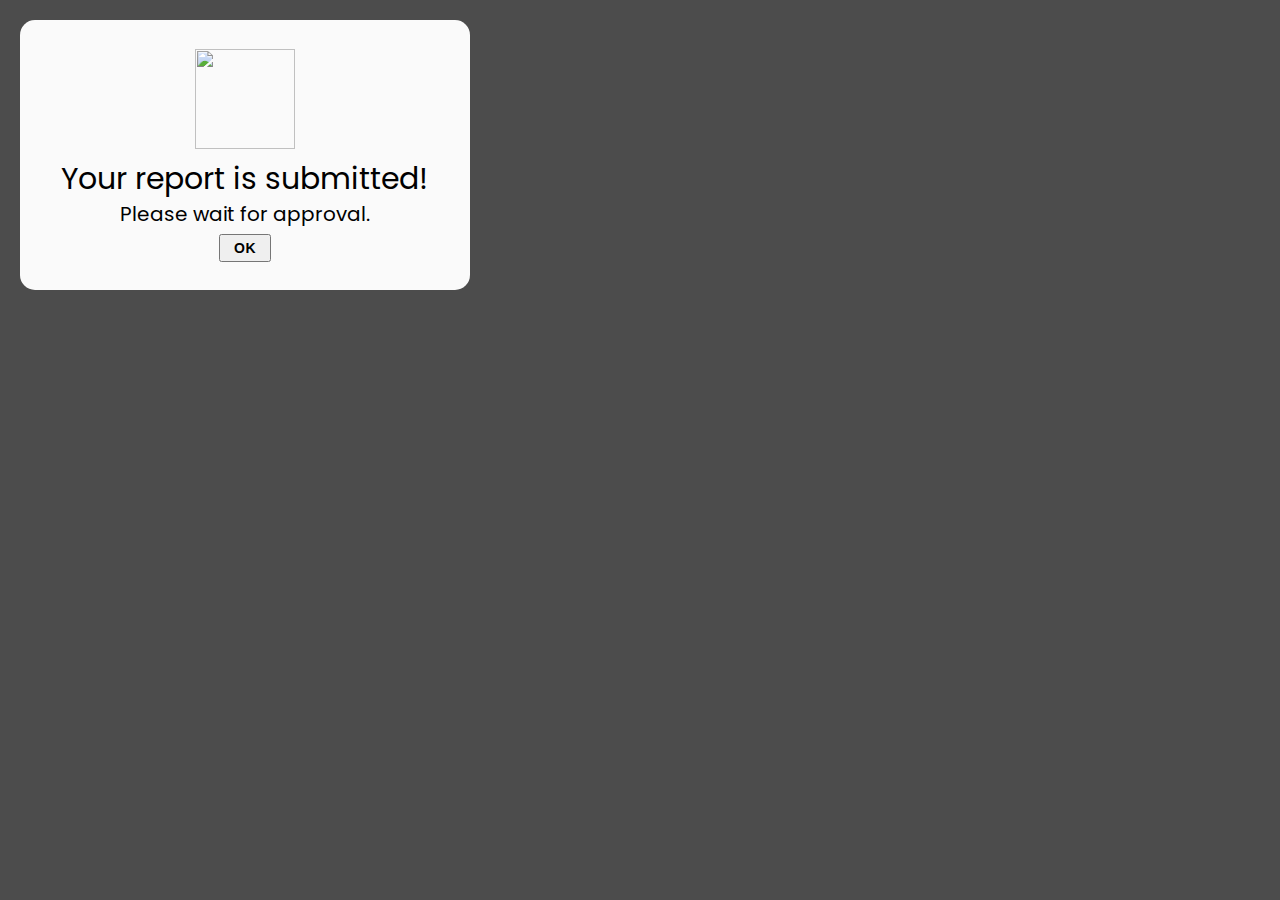
==== modal.html @ d2e25a5b "Add files via upload" ====
<!DOCTYPE html>
<html lang="en">
<head>
  <meta charset="UTF-8">
  <meta name="viewport" content="width=device-width, initial-scale=1.0">
  <title>Modal</title>

  <style>
    @import url('https://fonts.googleapis.com/css2?family=Poppins:ital,wght@0,100;0,200;0,300;0,400;0,500;0,600;0,700;0,800;0,900;1,100;1,200;1,300;1,400;1,500;1,600;1,700;1,800;1,900&display=swap');

    body{
      margin: 0; 
      background-color: rgba(0, 0, 0, 0.7);
    }

    .modal-container{
      background-color: rgb(250, 250, 250);
      border-radius: 15px;
      font-family: Poppins;

      display: flex;
      flex-direction: column;
      justify-content: center;
      align-items: center;
      width: 450px;
      height: 270px;
      

      margin: 20px 0px 0px 20px;
      
    }

    .modal-image-container{

    }

    .alert-icon{
      height: 100px;
      width: 100px;
      object-fit: cover;
    }

    .modal-message{
      font-size: 30px;
      text-align: center;
    }

    .modal-sub-message{
      text-align: center;
      font-size: 20px; 
      margin-top: -3px;
    }

    button{
      margin-top: 5px;
      font-weight: bold;
      padding: 4px 13px 4px 13px;
      font-size: 14px;
      letter-spacing: 0.5px;
    }
  </style>
  
</head>

<body>
  



  <div class="modal-container">
    <div class="modal-image-container">
      <img class="alert-icon" src="alert.svg">
    </div>

    <div class="modal-text-section">
      <div class="modal-message">Your report is submitted!</div> 
      <div class="modal-sub-message"> Please wait for approval.</div>
    </div>

    <button>OK</button>
  </div>

</body>
</html>
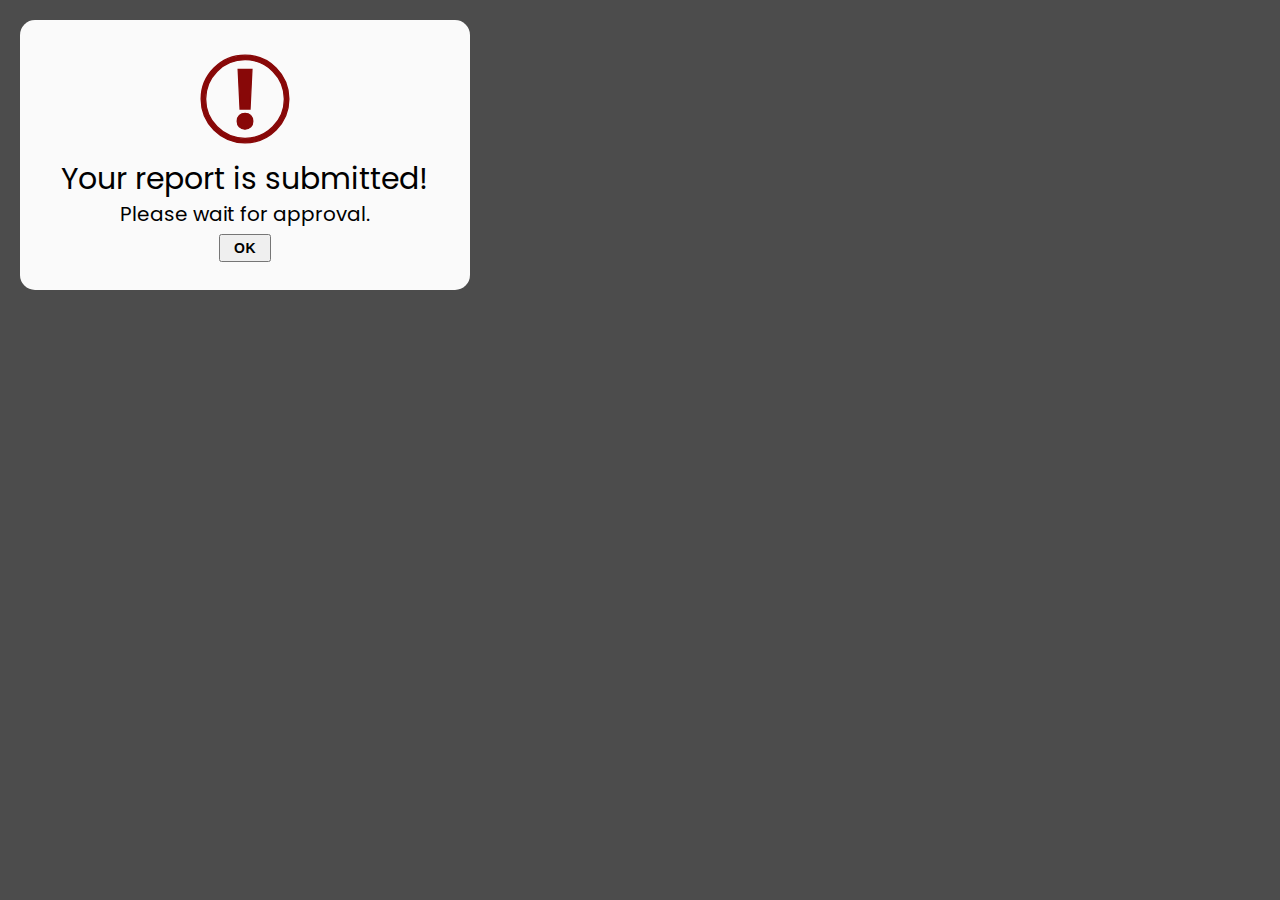
==== commit 5ed96a04: "Update modal.html" ====
--- a/modal.html
+++ b/modal.html
@@ -69,7 +69,7 @@
 
   <div class="modal-container">
     <div class="modal-image-container">
-      <img class="alert-icon" src="alert.svg">
+      <img class="alert-icon" src="assets/feature-icons/alert.svg">
     </div>
 
     <div class="modal-text-section">
